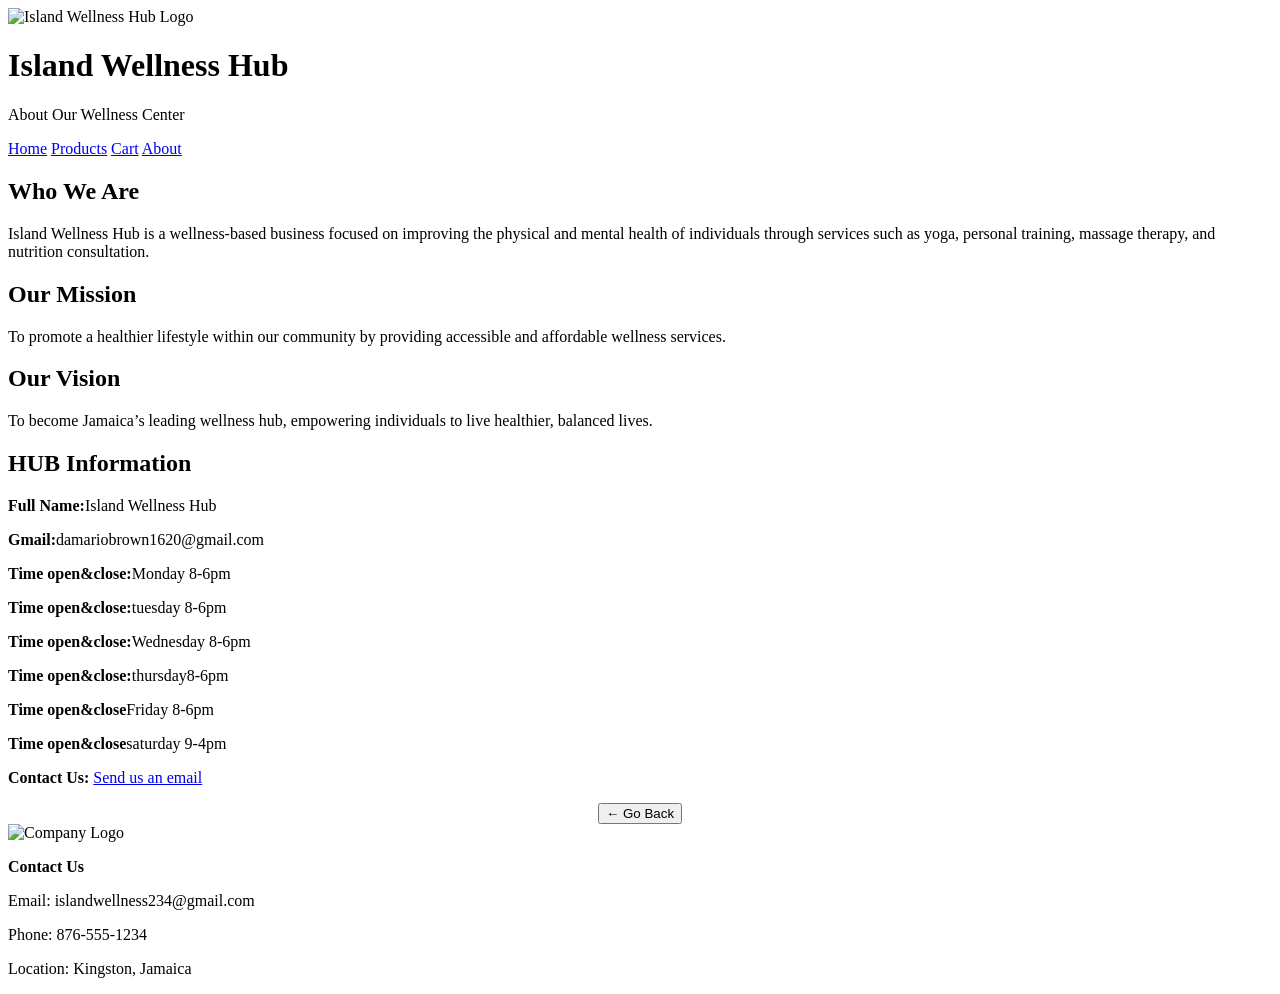
==== about.html @ 56a24235 "Add files via upload" ====
<!DOCTYPE html>
<html lang="en">

<head>
    <meta charset="UTF-8">
    <meta name="viewport" content="width=device-width, initial-scale=1.0">
    <title>About Us - Island Wellness Hub</title>

    <link rel="stylesheet" href="../Styles/style.css">
</head>

<body>

<!-- HEADER -->
<header>

    <img src="../assets/images/twoinone.png" class="top-logo" alt="Island Wellness Hub Logo">

    <h1>Island Wellness Hub</h1>
    <p class="tagline">About Our Wellness Center</p>

</header>

<!-- NAV -->
<nav>

    <a href="index.html">Home</a>
    <a href="products.html">Products</a>
    <a href="cart.html">Cart</a>
    <a href="about.html">About</a>

</nav>

<!-- MAIN -->
<main>

<section>

<h2>Who We Are</h2>

<p>
Island Wellness Hub is a wellness-based business focused on improving the physical
and mental health of individuals through services such as yoga, personal training,
massage therapy, and nutrition consultation.
</p>

<h2>Our Mission</h2>
<p>
To promote a healthier lifestyle within our community by providing accessible
and affordable wellness services.
</p>

<h2>Our Vision</h2>
<p>
To become Jamaica’s leading wellness hub, empowering individuals to live healthier,
balanced lives.
</p>

</section>

<!-- STUDENT INFO (VERY IMPORTANT FOR MARKS) -->
<section>

<h2>HUB Information</h2>

<p><strong>Full Name:</strong>Island Wellness Hub</p>
<p><strong>Gmail:</strong>damariobrown1620@gmail.com</p>
<p><strong>Time open&close:</strong>Monday 8-6pm</p>
<p><strong>Time open&close:</strong>tuesday 8-6pm</p>
<p><strong>Time open&close:</strong>Wednesday 8-6pm</p>
<p><strong>Time open&close:</strong>thursday8-6pm</p>
<p><strong>Time open&close</strong>Friday 8-6pm</p>
<p><strong>Time open&close</strong>saturday 9-4pm</p>




<!-- MAILTO LINK -->
<p>
<strong>Contact Us:</strong>
<a href="mailto:islandwellness234@gmail.com">Send us an email</a>
</p>

</section>

</main>

<!-- BACK BUTTON -->
<div style="text-align:center;">
    <button onclick="history.back()">← Go Back</button>
</div>

<!-- FOOTER -->
<footer>

    <img src="../assets/images/logo.jpg" class="footer-logo" alt="Company Logo">

    <p><strong>Contact Us</strong></p>
    <p>Email: islandwellness234@gmail.com</p>
    <p>Phone: 876-555-1234</p>
    <p>Location: Kingston, Jamaica</p>

</footer>

</body>
</html>
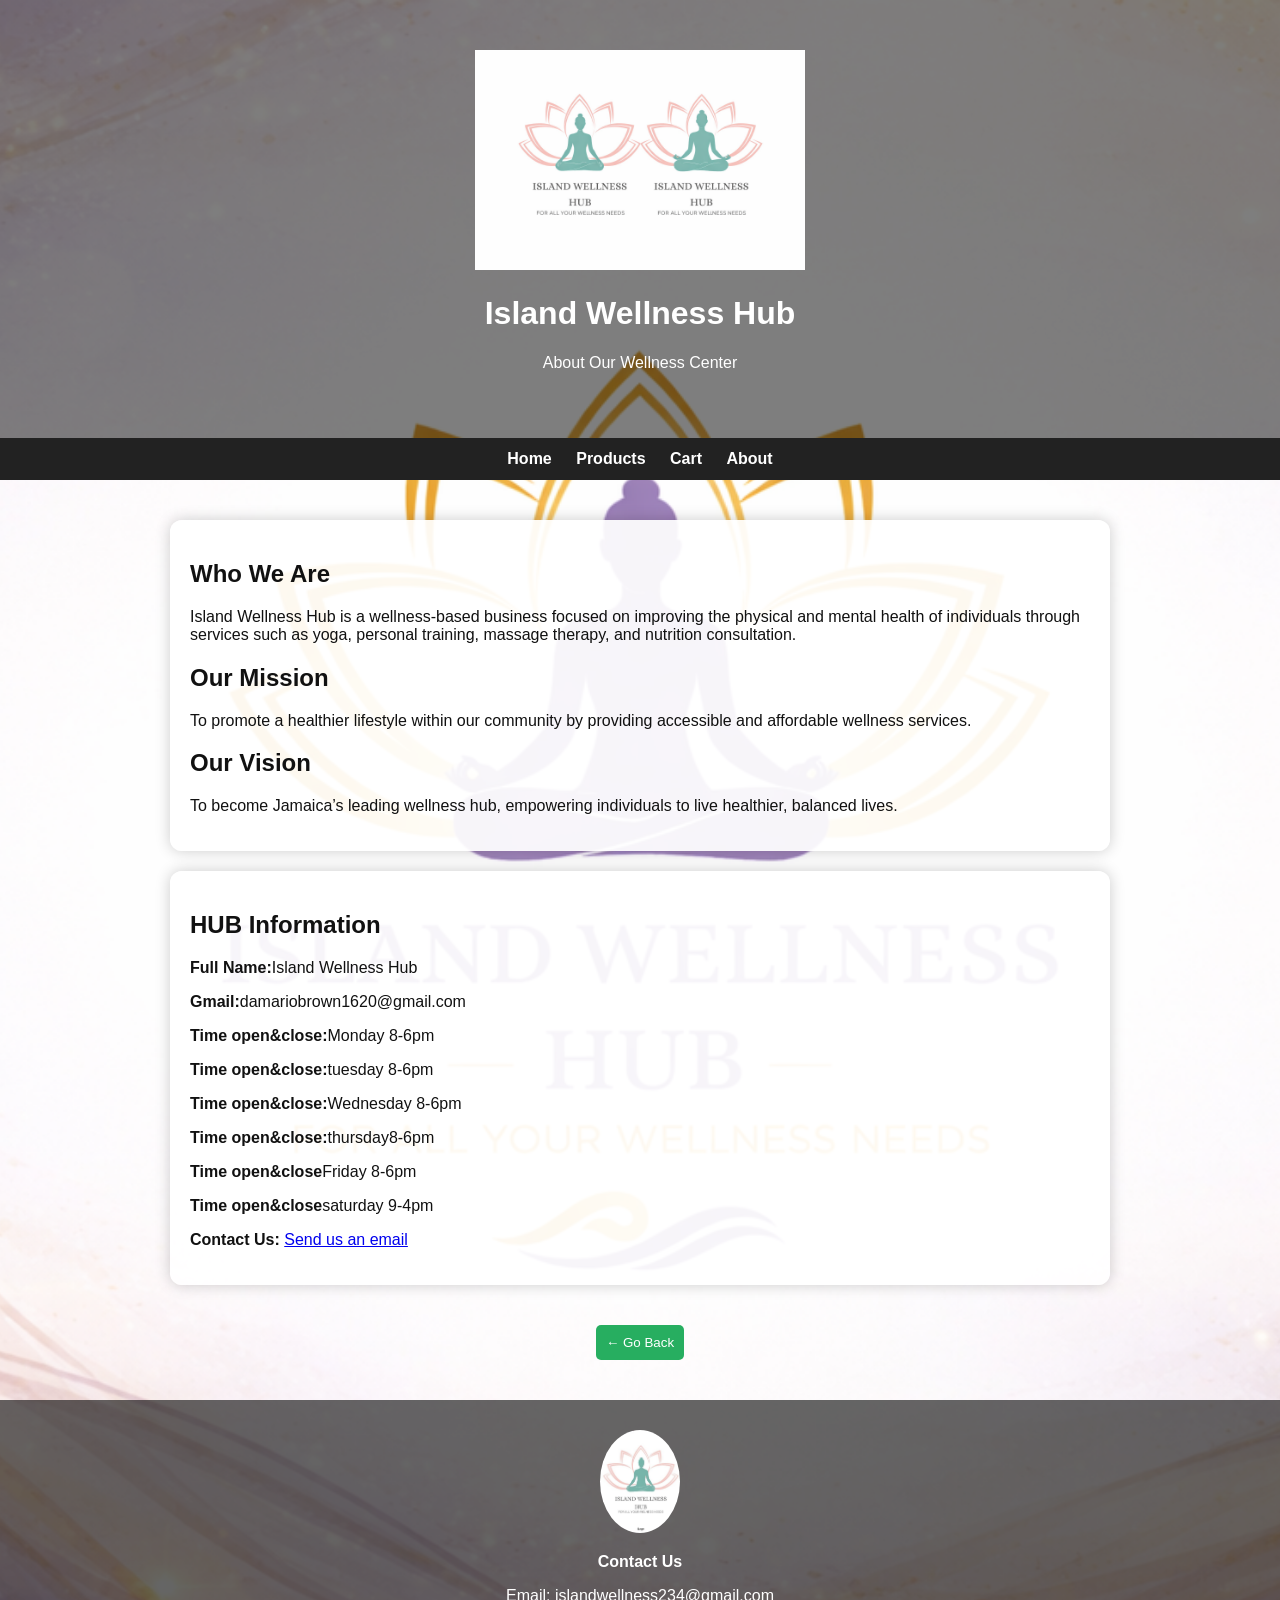
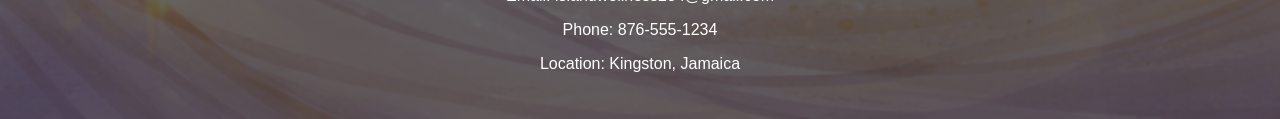
==== commit 3b1e0503: "Update about.html" ====
--- a/about.html
+++ b/about.html
@@ -6,7 +6,7 @@
     <meta name="viewport" content="width=device-width, initial-scale=1.0">
     <title>About Us - Island Wellness Hub</title>
 
-    <link rel="stylesheet" href="../Styles/style.css">
+    <link rel="stylesheet" href="Styles/style.css">
 </head>
 
 <body>
@@ -14,7 +14,7 @@
 <!-- HEADER -->
 <header>
 
-    <img src="../assets/images/twoinone.png" class="top-logo" alt="Island Wellness Hub Logo">
+    <img src="assets/images/twoinone.png" class="top-logo" alt="Island Wellness Hub Logo">
 
     <h1>Island Wellness Hub</h1>
     <p class="tagline">About Our Wellness Center</p>
@@ -93,7 +93,7 @@
 <!-- FOOTER -->
 <footer>
 
-    <img src="../assets/images/logo.jpg" class="footer-logo" alt="Company Logo">
+    <img src="assets/images/logo.jpg" class="footer-logo" alt="Company Logo">
 
     <p><strong>Contact Us</strong></p>
     <p>Email: islandwellness234@gmail.com</p>
@@ -103,4 +103,4 @@
 </footer>
 
 </body>
-</html>+</html>
--- a/Styles/style.css
+++ b/Styles/style.css
@@ -0,0 +1,287 @@
+
+:root {
+    --primary-color: #27ae60;
+    --secondary-color: #2ecc71;
+    --dark-color: #222;
+    --light-bg: rgba(255, 255, 255, 0.92);
+    --text-color: #111;
+}
+
+body {
+    font-family: Arial, sans-serif;
+    margin: 0;
+    padding: 0;
+    color: var(--text-color);
+
+    background-image: url("../assets/images/background.png");
+    background-size: cover;
+    background-position: center;
+    background-repeat: no-repeat;
+}
+
+header {
+    background: url("../assets/images/header-bg.jpg") center/cover no-repeat;
+    color: white;
+    text-align: center;
+    padding: 50px 20px;
+    position: relative;
+}
+
+/* Dark overlay */
+header::before {
+    content: "";
+    position: absolute;
+    top:0;
+    left:0;
+    width:100%;
+    height:100%;
+    background: rgba(0,0,0,0.5);
+}
+
+/* Keep content visible */
+header h1,
+header p,
+.top-logo {
+    position: relative;
+    z-index: 1;
+}
+
+.top-logo {
+    width: 100%;
+    max-height: 220px;
+    object-fit: contain;
+
+    animation: fadeSlide 2s ease-in-out;
+}
+
+/* Footer Logo */
+.footer-logo {
+    width: 80px;
+    border-radius: 50%;
+    transition: transform 0.4s ease, box-shadow 0.4s ease;
+}
+
+/* Hover effect */
+.footer-logo:hover {
+    transform: scale(1.2) rotate(8deg);
+    box-shadow: 0 0 15px rgba(0,0,0,0.4);
+}
+
+/* Animation keyframes */
+@keyframes fadeSlide {
+    from {
+        opacity: 0;
+        transform: translateY(-30px);
+    }
+    to {
+        opacity: 1;
+        transform: translateY(0);
+    }
+}
+
+nav {
+    background: var(--dark-color);
+    text-align: center;
+    padding: 12px;
+}
+
+nav a {
+    color: white;
+    margin: 10px;
+    text-decoration: none;
+    font-weight: bold;
+}
+
+nav a:hover {
+    color: yellow;
+}
+
+main {
+    padding: 20px;
+}
+
+section {
+    background: var(--light-bg);
+    padding: 20px;
+    border-radius: 12px;
+    margin: 20px auto;
+    max-width: 900px;
+
+    box-shadow: 0 0 15px rgba(0,0,0,0.2);
+}
+
+.hero {
+    background: url("../assets/images/hub2.jpg") center/cover no-repeat;
+    color: white;
+    text-align: center;
+    padding: 100px 20px;
+    border-radius: 12px;
+
+    position: relative;
+    overflow: hidden;
+
+    /* Frame effect */
+    border: 6px solid white;
+    box-shadow: 0 0 25px rgba(0,0,0,0.6);
+}
+
+/* Overlay */
+.hero::before {
+    content: "";
+    position: absolute;
+    top:0;
+    left:0;
+    width:100%;
+    height:100%;
+    background: rgba(0,0,0,0.4);
+}
+
+/* Keep text visible */
+.hero h2,
+.hero p,
+.hero button {
+    position: relative;
+    z-index: 1;
+}
+
+button {
+    background: var(--primary-color);
+    color: white;
+    border: none;
+    padding: 10px;
+    cursor: pointer;
+    border-radius: 5px;
+
+    transition: transform 0.2s ease, box-shadow 0.2s ease;
+}
+
+button:hover {
+    transform: scale(1.05);
+    box-shadow: 0 5px 15px rgba(0,0,0,0.3);
+    background: var(--secondary-color);
+}
+
+.products {
+    display: flex;
+    flex-wrap: wrap;
+    gap: 20px;
+    justify-content: center;
+}
+
+/* Product Card */
+.product {
+    border: none;
+    padding: 15px;
+    width: 230px;
+    border-radius: 10px;
+    text-align: center;
+    background: white;
+
+    transition: transform 0.3s ease, box-shadow 0.3s ease;
+}
+
+/* Hover effect */
+.product:hover {
+    transform: translateY(-10px);
+    box-shadow: 0 10px 25px rgba(0,0,0,0.3);
+}
+.product img {
+    width: 100%;
+    height: 150px;
+    object-fit: cover;
+
+    border-radius: 10px;
+    margin-bottom: 10px;
+
+    /* Frame effect */
+    border: 4px solid white;
+    box-shadow: 0 0 15px rgba(0,0,0,0.3);
+
+    transition: transform 0.3s ease, box-shadow 0.3s ease;
+}
+.product img:hover {
+    transform: scale(1.05);
+    box-shadow: 0 10px 25px rgba(0,0,0,0.5);
+}
+
+#cartItems {
+    list-style: none;
+    padding: 0;
+}
+
+#cartItems li {
+    background: #f4f4f4;
+    margin: 10px 0;
+    padding: 12px;
+    display: flex;
+    justify-content: space-between;
+    border-radius: 6px;
+}
+
+form {
+    max-width: 400px;
+    margin: auto;
+}
+
+input, textarea, select {
+    width: 100%;
+    padding: 10px;
+    margin: 8px 0;
+    border-radius: 5px;
+    border: 1px solid #ccc;
+}
+
+footer {
+    background: url("../assets/images/footer-bg.jpg") center/cover no-repeat;
+    color: white;
+    text-align: center;
+    padding: 30px;
+    margin-top: 40px;
+    position: relative;
+}
+
+/* Footer overlay */
+footer::before {
+    content: "";
+    position: absolute;
+    top:0;
+    left:0;
+    width:100%;
+    height:100%;
+    background: rgba(0,0,0,0.6);
+}
+
+/* Keep text above */
+footer p,
+.footer-logo {
+    position: relative;
+    z-index: 1;
+}
+
+#topBtn {
+    position: fixed;
+    bottom: 30px;
+    right: 30px;
+    background: var(--primary-color);
+    color: white;
+    border-radius: 50%;
+    padding: 12px;
+    display: none;
+}
+
+@media (max-width: 600px) {
+
+    .products {
+        flex-direction: column;
+        align-items: center;
+    }
+
+    nav a {
+        display: block;
+        margin: 8px 0;
+    }
+
+    .hero {
+        padding: 60px 15px;
+    }
+}
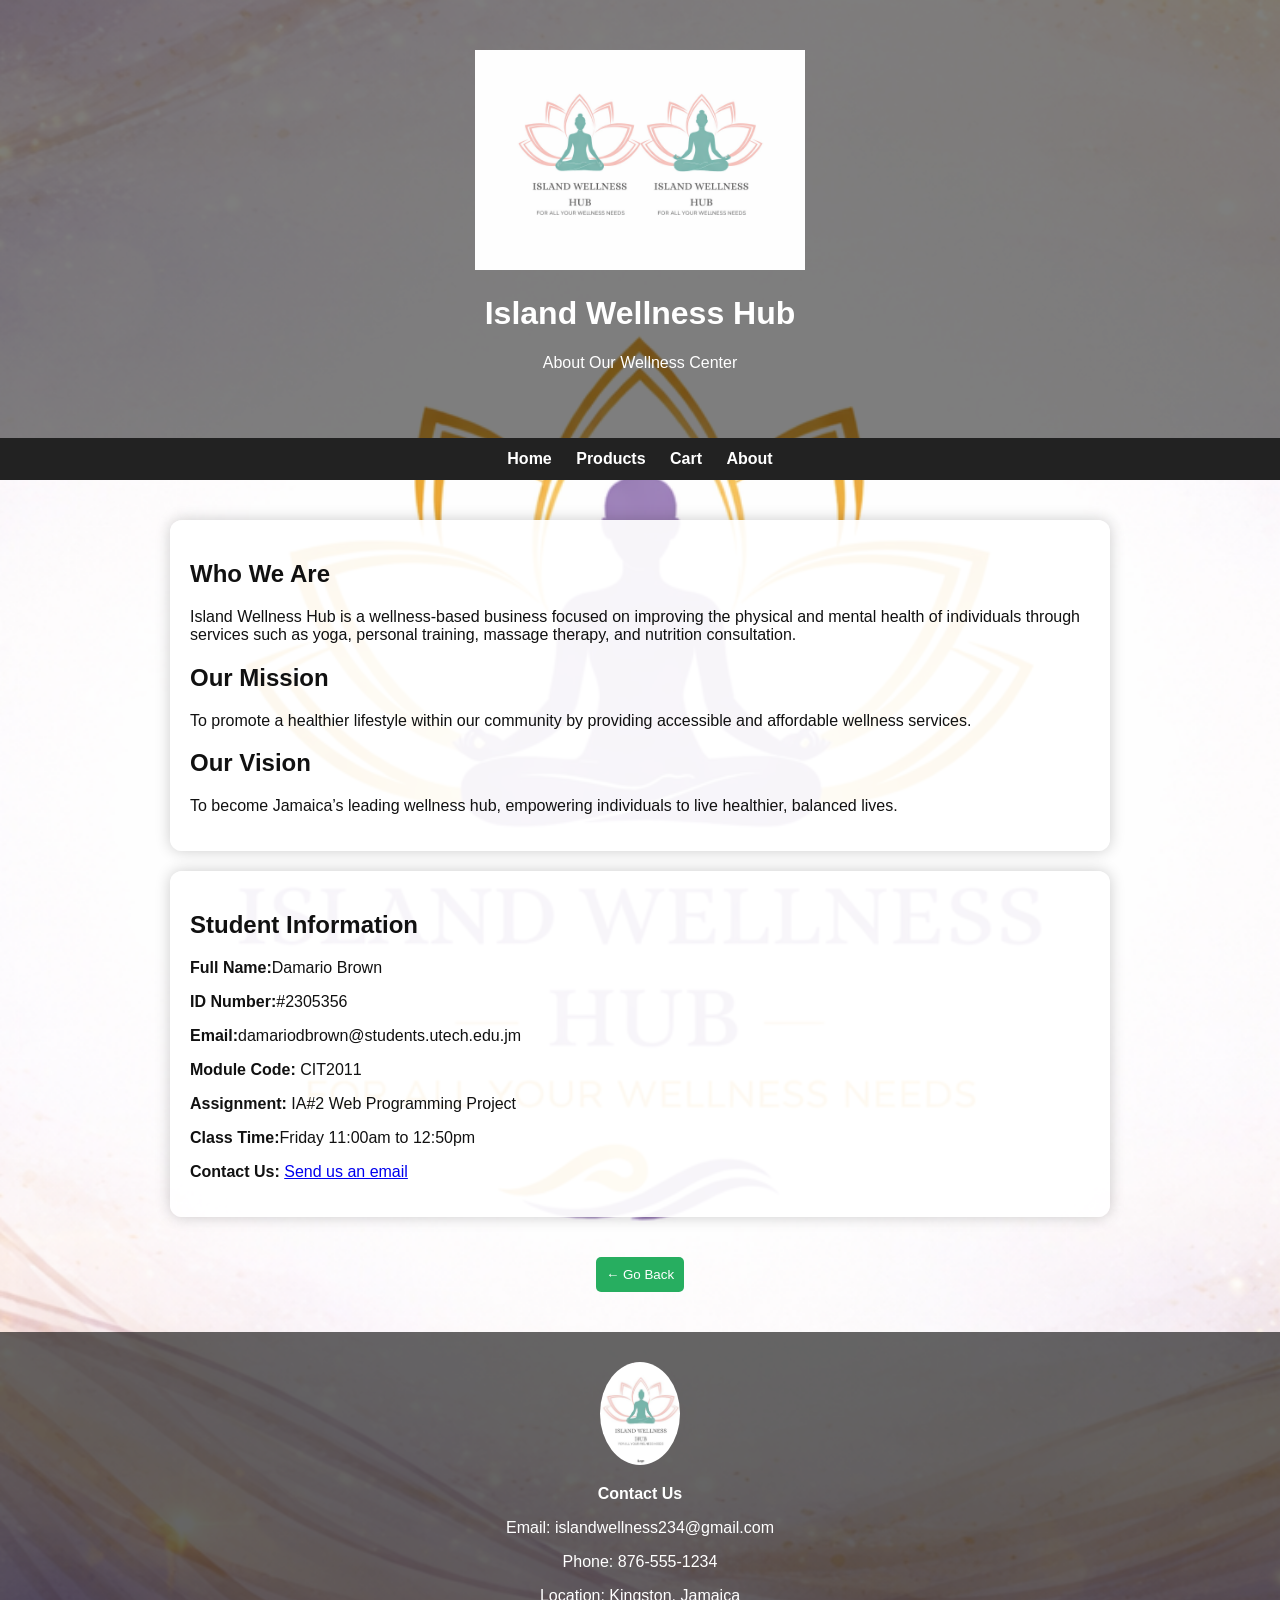
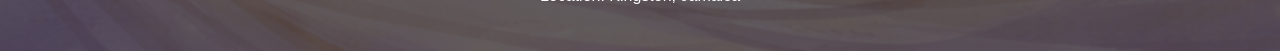
==== commit ecccc194: "Add files via upload" ====
--- a/about.html
+++ b/about.html
@@ -6,7 +6,7 @@
     <meta name="viewport" content="width=device-width, initial-scale=1.0">
     <title>About Us - Island Wellness Hub</title>
 
-    <link rel="stylesheet" href="Styles/style.css">
+    <link rel="stylesheet" href="../Styles/style.css">
 </head>
 
 <body>
@@ -14,7 +14,7 @@
 <!-- HEADER -->
 <header>
 
-    <img src="assets/images/twoinone.png" class="top-logo" alt="Island Wellness Hub Logo">
+    <img src="../assets/images/twoinone.png" class="top-logo" alt="Island Wellness Hub Logo">
 
     <h1>Island Wellness Hub</h1>
     <p class="tagline">About Our Wellness Center</p>
@@ -60,20 +60,14 @@
 
 <!-- STUDENT INFO (VERY IMPORTANT FOR MARKS) -->
 <section>
+    <h2>Student Information</h2>
 
-<h2>HUB Information</h2>
-
-<p><strong>Full Name:</strong>Island Wellness Hub</p>
-<p><strong>Gmail:</strong>damariobrown1620@gmail.com</p>
-<p><strong>Time open&close:</strong>Monday 8-6pm</p>
-<p><strong>Time open&close:</strong>tuesday 8-6pm</p>
-<p><strong>Time open&close:</strong>Wednesday 8-6pm</p>
-<p><strong>Time open&close:</strong>thursday8-6pm</p>
-<p><strong>Time open&close</strong>Friday 8-6pm</p>
-<p><strong>Time open&close</strong>saturday 9-4pm</p>
-
-
-
+<p><strong>Full Name:</strong>Damario Brown</p>
+<p><strong>ID Number:</strong>#2305356</p>
+<p><strong>Email:</strong>damariodbrown@students.utech.edu.jm</p>
+<p><strong>Module Code:</strong> CIT2011</p>
+<p><strong>Assignment:</strong> IA#2 Web Programming Project</p>
+<p><strong>Class Time:</strong>Friday 11:00am to 12:50pm</p>
 
 <!-- MAILTO LINK -->
 <p>
@@ -82,6 +76,7 @@
 </p>
 
 </section>
+
 
 </main>
 
@@ -93,7 +88,7 @@
 <!-- FOOTER -->
 <footer>
 
-    <img src="assets/images/logo.jpg" class="footer-logo" alt="Company Logo">
+    <img src="../assets/images/logo.jpg" class="footer-logo" alt="Company Logo">
 
     <p><strong>Contact Us</strong></p>
     <p>Email: islandwellness234@gmail.com</p>
@@ -103,4 +98,4 @@
 </footer>
 
 </body>
-</html>
+</html>
